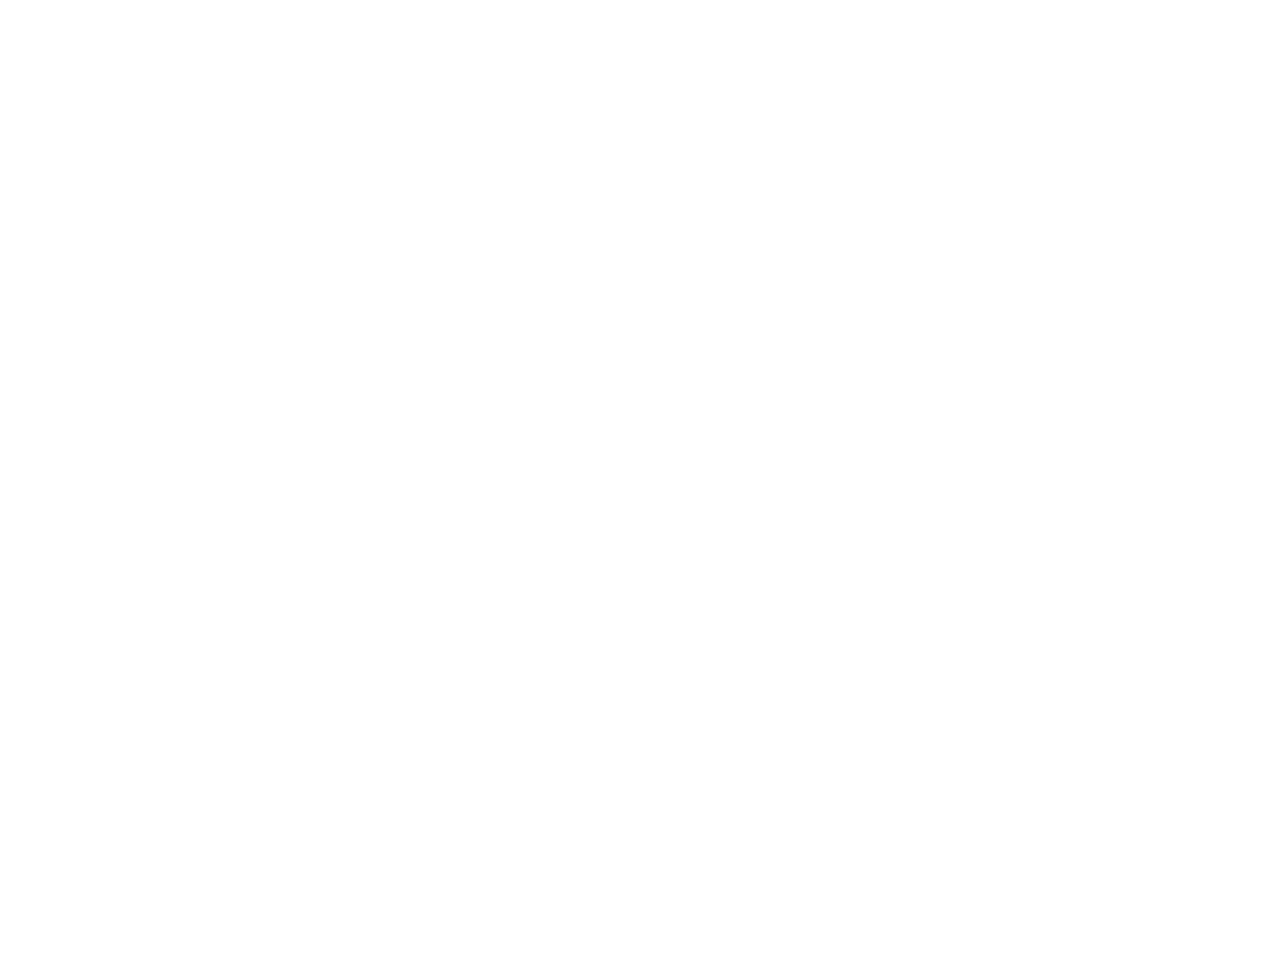
==== index.html @ 82e021ec "Add files via upload" ====
<!DOCTYPE html>
<html lang="en" >
<head>
  <meta charset="UTF-8">
  <title>CodePen - Expanding tiles column</title>
  <meta http-equiv="X-UA-Compatible" content="IE=edge">
<meta name="viewport" content="width=device-width, initial-scale=1.0"><link rel="stylesheet" href="./style.css">

</head>
<body>
<!-- partial:index.partial.html -->
<body>
    <div class="container">
      <div class="panel active" style="background-image: url('https://images.unsplash.com/photo-1558979158-65a1eaa08691?ixlib=rb-1.2.1&ixid=eyJhcHBfaWQiOjEyMDd9&auto=format&fit=crop&w=1350&q=80')">
        <h2>Explore the World</h2>
        <h3>"Lorem ipsum dolor sit amet, consectetur adipiscing elit, sed do eiusmod tempor incididunt ut labore et dolore magna aliqua. Ut enim ad minim veniam, quis nostrud exercitation ullamco laboris nisi ut aliquip ex ea commodo consequat. Duis aute irure dolor in reprehenderit in voluptate velit esse cillum dolore eu fugiat nulla pariatur. Excepteur sint occaecat cupidatat non proident, sunt in culpa qui officia deserunt mollit anim id est laborum."</h3>
      </div>
      <div class="panel" style="background-image: url('https://images.unsplash.com/photo-1572276596237-5db2c3e16c5d?ixlib=rb-1.2.1&ixid=eyJhcHBfaWQiOjEyMDd9&auto=format&fit=crop&w=1350&q=80')">
         <h2>Wild Forest</h2>
        <h3>"Lorem ipsum dolor sit amet, consectetur adipiscing elit, sed do eiusmod tempor incididunt ut labore et dolore magna aliqua. Ut enim ad minim veniam, quis nostrud exercitation ullamco laboris nisi ut aliquip ex ea commodo consequat. Duis aute irure dolor in reprehenderit in voluptate velit esse cillum dolore eu fugiat nulla pariatur. Excepteur sint occaecat cupidatat non proident, sunt in culpa qui officia deserunt mollit anim id est laborum."</h3>
      </div>
      <div class="panel" style="background-image: url('https://images.unsplash.com/photo-1507525428034-b723cf961d3e?ixlib=rb-1.2.1&ixid=eyJhcHBfaWQiOjEyMDd9&auto=format&fit=crop&w=1353&q=80')">
        <h2>Sunny Beach</h2>      
        <h3>"Lorem ipsum dolor sit amet, consectetur adipiscing elit, sed do eiusmod tempor incididunt ut labore et dolore magna aliqua. Ut enim ad minim veniam, quis nostrud exercitation ullamco laboris nisi ut aliquip ex ea commodo consequat. Duis aute irure dolor in reprehenderit in voluptate velit esse cillum dolore eu fugiat nulla pariatur. Excepteur sint occaecat cupidatat non proident, sunt in culpa qui officia deserunt mollit anim id est laborum."</h3>
      </div>
      <div class="panel" style="background-image: url('https://images.unsplash.com/photo-1551009175-8a68da93d5f9?ixlib=rb-1.2.1&ixid=eyJhcHBfaWQiOjEyMDd9&auto=format&fit=crop&w=1351&q=80')">
         <h2>City on Winter</h2>      
        <h3>"Lorem ipsum dolor sit amet, consectetur adipiscing elit, sed do eiusmod tempor incididunt ut labore et dolore magna aliqua. Ut enim ad minim veniam, quis nostrud exercitation ullamco laboris nisi ut aliquip ex ea commodo consequat. Duis aute irure dolor in reprehenderit in voluptate velit esse cillum dolore eu fugiat nulla pariatur. Excepteur sint occaecat cupidatat non proident, sunt in culpa qui officia deserunt mollit anim id est laborum."</h3>
      </div>
      <div class="panel" style="background-image: url('https://images.unsplash.com/photo-1549880338-65ddcdfd017b?ixlib=rb-1.2.1&ixid=eyJhcHBfaWQiOjEyMDd9&auto=format&fit=crop&w=1350&q=80')">
               <h2>Explore The world</h2> 
        <h3>"Lorem ipsum dolor sit amet, consectetur adipiscing elit, sed do eiusmod tempor incididunt ut labore et dolore magna aliqua. Ut enim ad minim veniam, quis nostrud exercitation ullamco laboris nisi ut aliquip ex ea commodo consequat. Duis aute irure dolor in reprehenderit in voluptate velit esse cillum dolore eu fugiat nulla pariatur. Excepteur sint occaecat cupidatat non proident, sunt in culpa qui officia deserunt mollit anim id est laborum."</h3>
      </div>

    </div>

    <script src="script.js"></script>
  </body>
</html>
<!-- partial -->
  <script  src="./script.js"></script>

</body>
</html>
---- style.css ----
@import url('https://fonts.googleapis.com/css?family=Muli&display=swap');

* {
  box-sizing: border-box;
}
html {
  height: 100%;
  margin: auto;
  width: 100vw;
  overflow: hidden;
}
body {
  font-family: 'Muli', sans-serif;
  display: column;
  align-items: center;
  justify-content: center;
  height: 100vh;
  overflow: hidden;
  margin: 5px;
}

.container {
  display: column;
  width: vw;
  height: 100vh;
}

.panel {
  background-size: cover;
  background-position: center;
  background-repeat: no-repeat;
  height: 6vh;
  border-radius: 10px;
  color: #fff;
  cursor: pointer;
  margin: 1vw;
  position: relative;
  -webkit-transition: all 700ms ease-in;
}

.panel h2{
  font-size: 18px;
  position: absolute;
  top: -.5vh;
  left: 5vw;
  flex: .05;
  text-transform: uppercase;
}
.panel h3 {
  font-size: 15px;
  position: absolute;
  top: 50px;
  left: 5vw;
  right: 5vw;
  margin: 0px;
  opacity: 0;
}

.panel.active {
  height: 70vh;
  transition: height 2s ease-in 0.1s;
}

.panel.active h3 {
  opacity: 1;
  transition: opacity 2s ease-in 0.4s;
}

@media (max-height: 500px) {
  .container {
    height: 100vw;
  }
  .panel:nth-of-type(4),
  .panel:nth-of-type(5) {
    display: none;
  }
}
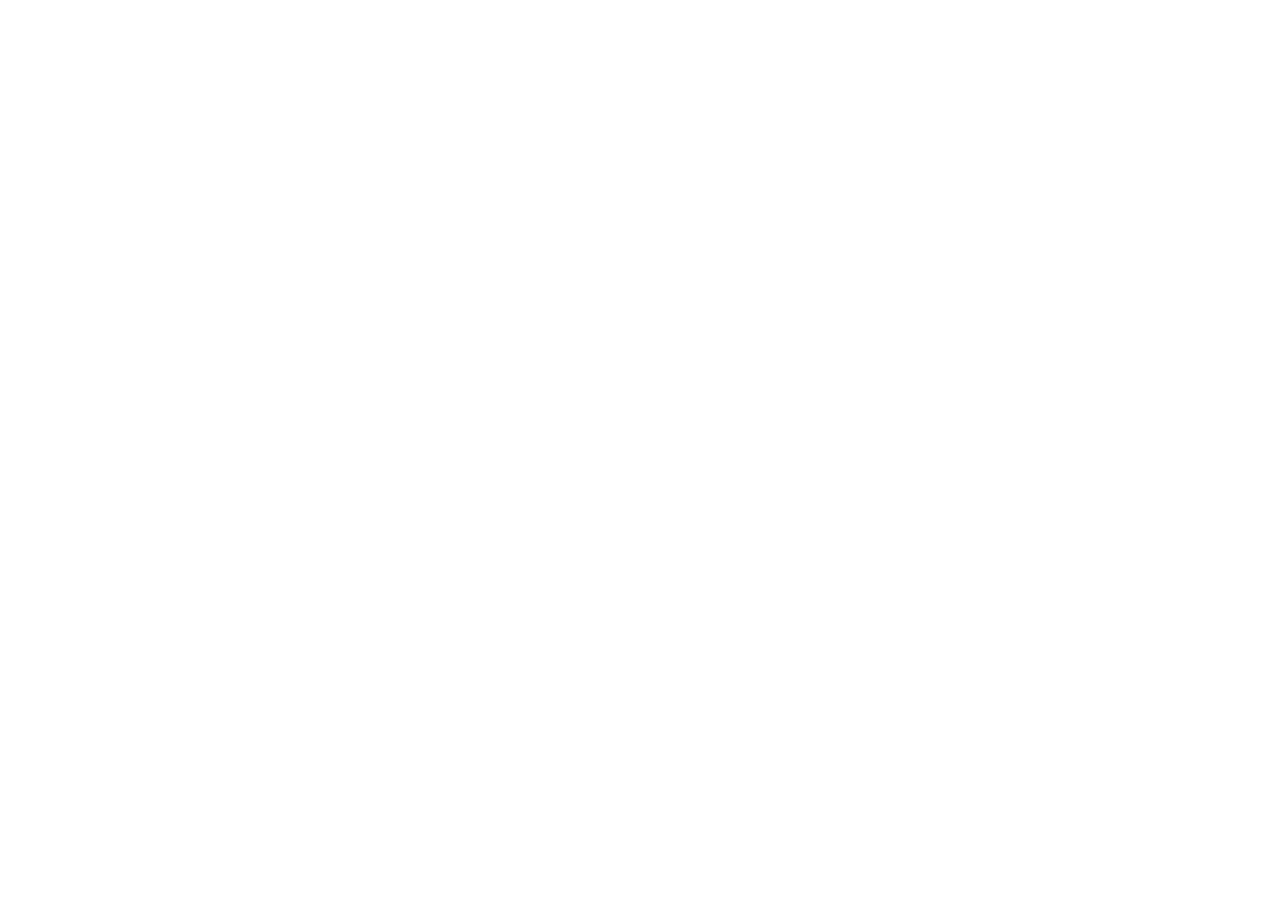
==== commit 5ac8fc28: "Add files via upload" ====
--- a/index.html
+++ b/index.html
@@ -1,44 +1,75 @@
 <!DOCTYPE html>
-<html lang="en" >
+<html lang="en">
+
 <head>
   <meta charset="UTF-8">
-  <title>CodePen - Expanding tiles column</title>
+  <title>Expanding tiles column</title>
   <meta http-equiv="X-UA-Compatible" content="IE=edge">
-<meta name="viewport" content="width=device-width, initial-scale=1.0"><link rel="stylesheet" href="./style.css">
+  <meta name="viewport" content="width=device-width, initial-scale=1.0">
+  <link rel="stylesheet" href="./style.css">
 
 </head>
+
 <body>
-<!-- partial:index.partial.html -->
-<body>
+  <!-- partial:index.partial.html -->
+
+  <body>
     <div class="container">
-      <div class="panel active" style="background-image: url('https://images.unsplash.com/photo-1558979158-65a1eaa08691?ixlib=rb-1.2.1&ixid=eyJhcHBfaWQiOjEyMDd9&auto=format&fit=crop&w=1350&q=80')">
-        <h2>Explore the World</h2>
-        <h3>"Lorem ipsum dolor sit amet, consectetur adipiscing elit, sed do eiusmod tempor incididunt ut labore et dolore magna aliqua. Ut enim ad minim veniam, quis nostrud exercitation ullamco laboris nisi ut aliquip ex ea commodo consequat. Duis aute irure dolor in reprehenderit in voluptate velit esse cillum dolore eu fugiat nulla pariatur. Excepteur sint occaecat cupidatat non proident, sunt in culpa qui officia deserunt mollit anim id est laborum."</h3>
+      <div class="panel active"
+        style="background-image: url('https://images.unsplash.com/photo-1558979158-65a1eaa08691?ixlib=rb-1.2.1&ixid=eyJhcHBfaWQiOjEyMDd9&auto=format&fit=crop&w=1350&q=80')">
+        <h2>Explore the World in vsc</h2>
+        <h3>"Lorem ipsum dolor sit amet, consectetur adipiscing elit, sed do eiusmod tempor incididunt ut labore et
+          dolore magna aliqua. Ut enim ad minim veniam, quis nostrud exercitation ullamco laboris nisi ut aliquip ex ea
+          commodo consequat. Duis aute irure dolor in reprehenderit in voluptate velit esse cillum dolore eu fugiat
+          nulla pariatur. Excepteur sint occaecat cupidatat non proident, sunt in culpa qui officia deserunt mollit anim
+          id est laborum."</h3>
       </div>
-      <div class="panel" style="background-image: url('https://images.unsplash.com/photo-1572276596237-5db2c3e16c5d?ixlib=rb-1.2.1&ixid=eyJhcHBfaWQiOjEyMDd9&auto=format&fit=crop&w=1350&q=80')">
-         <h2>Wild Forest</h2>
-        <h3>"Lorem ipsum dolor sit amet, consectetur adipiscing elit, sed do eiusmod tempor incididunt ut labore et dolore magna aliqua. Ut enim ad minim veniam, quis nostrud exercitation ullamco laboris nisi ut aliquip ex ea commodo consequat. Duis aute irure dolor in reprehenderit in voluptate velit esse cillum dolore eu fugiat nulla pariatur. Excepteur sint occaecat cupidatat non proident, sunt in culpa qui officia deserunt mollit anim id est laborum."</h3>
+      <div class="panel"
+        style="background-image: url('https://images.unsplash.com/photo-1572276596237-5db2c3e16c5d?ixlib=rb-1.2.1&ixid=eyJhcHBfaWQiOjEyMDd9&auto=format&fit=crop&w=1350&q=80')">
+        <h2>Wild Forest</h2>
+        <h3>"Lorem ipsum dolor sit amet, consectetur adipiscing elit, sed do eiusmod tempor incididunt ut labore et
+          dolore magna aliqua. Ut enim ad minim veniam, quis nostrud exercitation ullamco laboris nisi ut aliquip ex ea
+          commodo consequat. Duis aute irure dolor in reprehenderit in voluptate velit esse cillum dolore eu fugiat
+          nulla pariatur. Excepteur sint occaecat cupidatat non proident, sunt in culpa qui officia deserunt mollit anim
+          id est laborum."</h3>
       </div>
-      <div class="panel" style="background-image: url('https://images.unsplash.com/photo-1507525428034-b723cf961d3e?ixlib=rb-1.2.1&ixid=eyJhcHBfaWQiOjEyMDd9&auto=format&fit=crop&w=1353&q=80')">
-        <h2>Sunny Beach</h2>      
-        <h3>"Lorem ipsum dolor sit amet, consectetur adipiscing elit, sed do eiusmod tempor incididunt ut labore et dolore magna aliqua. Ut enim ad minim veniam, quis nostrud exercitation ullamco laboris nisi ut aliquip ex ea commodo consequat. Duis aute irure dolor in reprehenderit in voluptate velit esse cillum dolore eu fugiat nulla pariatur. Excepteur sint occaecat cupidatat non proident, sunt in culpa qui officia deserunt mollit anim id est laborum."</h3>
+      <div class="panel"
+        style="background-image: url('https://images.unsplash.com/photo-1507525428034-b723cf961d3e?ixlib=rb-1.2.1&ixid=eyJhcHBfaWQiOjEyMDd9&auto=format&fit=crop&w=1353&q=80')">
+        <h2>Sunny Beach</h2>
+        <h3>"Lorem ipsum dolor sit amet, consectetur adipiscing elit, sed do eiusmod tempor incididunt ut labore et
+          dolore magna aliqua. Ut enim ad minim veniam, quis nostrud exercitation ullamco laboris nisi ut aliquip ex ea
+          commodo consequat. Duis aute irure dolor in reprehenderit in voluptate velit esse cillum dolore eu fugiat
+          nulla pariatur. Excepteur sint occaecat cupidatat non proident, sunt in culpa qui officia deserunt mollit anim
+          id est laborum."</h3>
       </div>
-      <div class="panel" style="background-image: url('https://images.unsplash.com/photo-1551009175-8a68da93d5f9?ixlib=rb-1.2.1&ixid=eyJhcHBfaWQiOjEyMDd9&auto=format&fit=crop&w=1351&q=80')">
-         <h2>City on Winter</h2>      
-        <h3>"Lorem ipsum dolor sit amet, consectetur adipiscing elit, sed do eiusmod tempor incididunt ut labore et dolore magna aliqua. Ut enim ad minim veniam, quis nostrud exercitation ullamco laboris nisi ut aliquip ex ea commodo consequat. Duis aute irure dolor in reprehenderit in voluptate velit esse cillum dolore eu fugiat nulla pariatur. Excepteur sint occaecat cupidatat non proident, sunt in culpa qui officia deserunt mollit anim id est laborum."</h3>
+      <div class="panel"
+        style="background-image: url('https://images.unsplash.com/photo-1551009175-8a68da93d5f9?ixlib=rb-1.2.1&ixid=eyJhcHBfaWQiOjEyMDd9&auto=format&fit=crop&w=1351&q=80')">
+        <h2>City on Winter</h2>
+        <h3>"Lorem ipsum dolor sit amet, consectetur adipiscing elit, sed do eiusmod tempor incididunt ut labore et
+          dolore magna aliqua. Ut enim ad minim veniam, quis nostrud exercitation ullamco laboris nisi ut aliquip ex ea
+          commodo consequat. Duis aute irure dolor in reprehenderit in voluptate velit esse cillum dolore eu fugiat
+          nulla pariatur. Excepteur sint occaecat cupidatat non proident, sunt in culpa qui officia deserunt mollit anim
+          id est laborum."</h3>
       </div>
-      <div class="panel" style="background-image: url('https://images.unsplash.com/photo-1549880338-65ddcdfd017b?ixlib=rb-1.2.1&ixid=eyJhcHBfaWQiOjEyMDd9&auto=format&fit=crop&w=1350&q=80')">
-               <h2>Explore The world</h2> 
-        <h3>"Lorem ipsum dolor sit amet, consectetur adipiscing elit, sed do eiusmod tempor incididunt ut labore et dolore magna aliqua. Ut enim ad minim veniam, quis nostrud exercitation ullamco laboris nisi ut aliquip ex ea commodo consequat. Duis aute irure dolor in reprehenderit in voluptate velit esse cillum dolore eu fugiat nulla pariatur. Excepteur sint occaecat cupidatat non proident, sunt in culpa qui officia deserunt mollit anim id est laborum."</h3>
+      <div class="panel"
+        style="background-image: url('https://images.unsplash.com/photo-1549880338-65ddcdfd017b?ixlib=rb-1.2.1&ixid=eyJhcHBfaWQiOjEyMDd9&auto=format&fit=crop&w=1350&q=80')">
+        <h2>Explore The world</h2>
+        <h3>"Lorem ipsum dolor sit amet, consectetur adipiscing elit, sed do eiusmod tempor incididunt ut labore et
+          dolore magna aliqua. Ut enim ad minim veniam, quis nostrud exercitation ullamco laboris nisi ut aliquip ex ea
+          commodo consequat. Duis aute irure dolor in reprehenderit in voluptate velit esse cillum dolore eu fugiat
+          nulla pariatur. Excepteur sint occaecat cupidatat non proident, sunt in culpa qui officia deserunt mollit anim
+          id est laborum."</h3>
       </div>
 
     </div>
 
     <script src="script.js"></script>
   </body>
+
 </html>
 <!-- partial -->
-  <script  src="./script.js"></script>
+<script src="./script.js"></script>
 
 </body>
-</html>
+
+</html>--- a/style.css
+++ b/style.css
@@ -6,7 +6,7 @@
 html {
   height: 100%;
   margin: auto;
-  width: 100vw;
+  width: 100%;
   overflow: hidden;
 }
 body {
@@ -14,26 +14,26 @@
   display: column;
   align-items: center;
   justify-content: center;
-  height: 100vh;
-  overflow: hidden;
-  margin: 5px;
+  height: 100%;
+  padding: 1%;
+  overflow: visible;
+  margin: 1px;
 }
 
 .container {
   display: column;
-  width: vw;
-  height: 100vh;
+  height: 100%;
 }
 
 .panel {
   background-size: cover;
   background-position: center;
   background-repeat: no-repeat;
-  height: 6vh;
+  height: 7.2%;
   border-radius: 10px;
   color: #fff;
   cursor: pointer;
-  margin: 1vw;
+  margin: .5vw;
   position: relative;
   -webkit-transition: all 700ms ease-in;
 }
@@ -57,7 +57,7 @@
 }
 
 .panel.active {
-  height: 70vh;
+  height: 65%;
   transition: height 2s ease-in 0.1s;
 }
 
@@ -68,7 +68,7 @@
 
 @media (max-height: 500px) {
   .container {
-    height: 100vw;
+    height: 100%;
   }
   .panel:nth-of-type(4),
   .panel:nth-of-type(5) {
